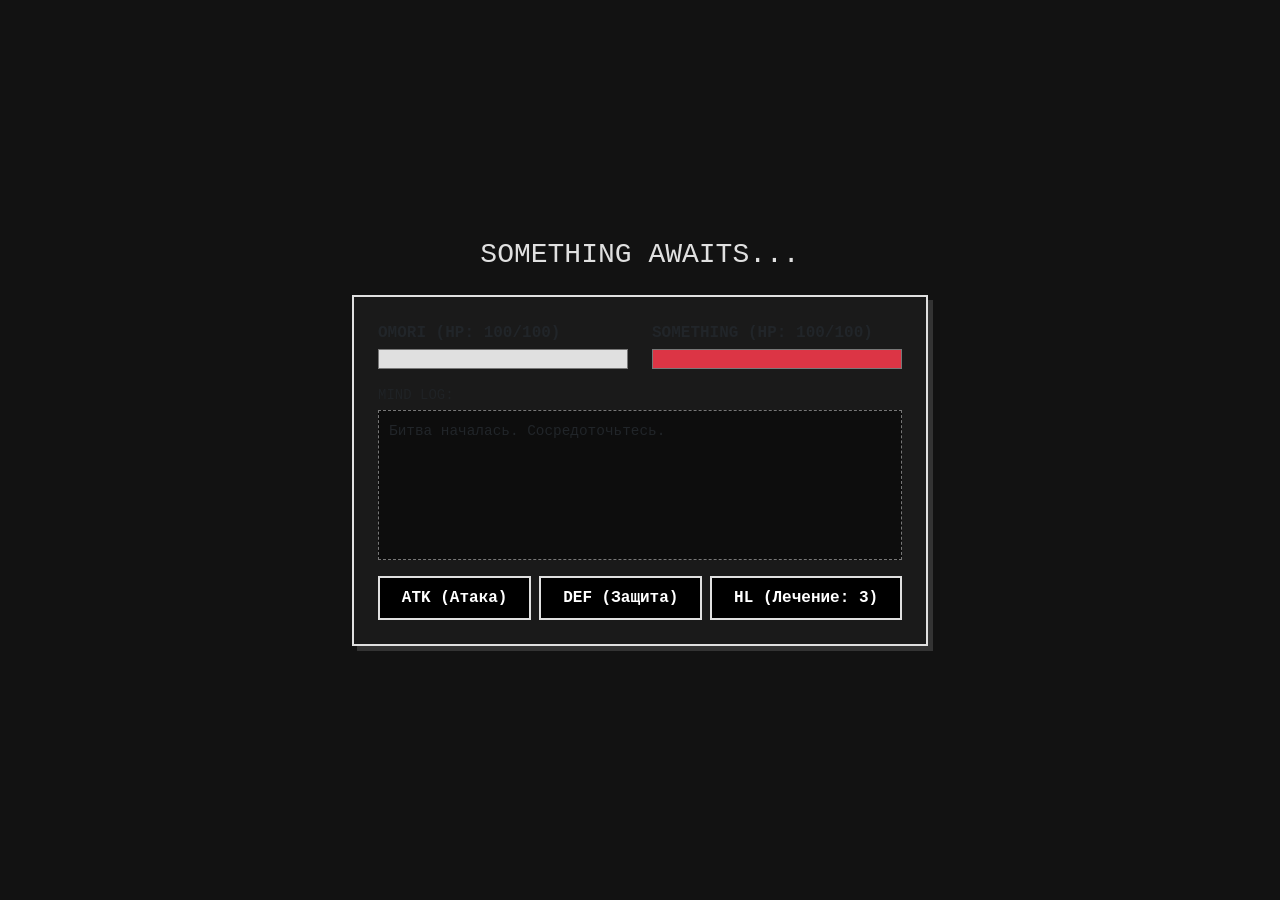
==== index.html @ 1bbdb25f "first commit" ====
<!DOCTYPE html>
<html lang="ru">
<head>
    <meta charset="UTF-8">
    <meta name="viewport" content="width=device-width, initial-scale=1.0">
    <title>OMORI Battle - Task 1</title>
    <link href="https://cdn.jsdelivr.net/npm/bootstrap@5.3.3/dist/css/bootstrap.min.css" rel="stylesheet">
    <style>
        body {
            background-color: #121212;
            color: #e0e0e0;
            font-family: 'Courier New', Courier, monospace;
        }
        .omori-card {
            background-color: #1a1a1a;
            border: 2px solid #e0e0e0;
            border-radius: 0px;
            box-shadow: 5px 5px 0px #333;
        }
        .btn-omori {
            background-color: #000;
            color: #fff;
            border: 2px solid #e0e0e0;
            border-radius: 0px;
            font-weight: bold;
            transition: 0.1s;
        }
        .btn-omori:hover:not(:disabled) {
            background-color: #e0e0e0;
            color: #000;
        }
        .btn-omori:disabled {
            background-color: #333;
            color: #777;
            border-color: #555;
        }
        .progress {
            background-color: #333;
            border-radius: 0;
            height: 20px;
            border: 1px solid #777;
        }
        .progress-bar {
            background-color: #e0e0e0;
        }
        .log-box {
            background-color: #0d0d0d;
            border: 1px dashed #777;
            height: 150px;
            overflow-y: auto;
            font-size: 0.9rem;
            padding: 10px;
        }
    </style>
</head>
<body class="p-4 d-flex justify-content-center align-items-center min-vh-100">

    <div class="container" style="max-width: 600px;">
        <h3 class="text-center mb-4 text-uppercase tracking-wide">SOMETHING AWAITS...</h3>
        
        <div class="card omori-card p-4 mb-3">
            <div class="row mb-3">
                <div class="col-6">
                    <p class="mb-1 fw-bold">OMORI (HP: <span id="heroHpText">100</span>/100)</p>
                    <div class="progress">
                        <div id="heroHpBar" class="progress-bar" style="width: 100%"></div>
                    </div>
                </div>
                <div class="col-6">
                    <p class="mb-1 fw-bold">SOMETHING (HP: <span id="enemyHpText">100</span>/100)</p>
                    <div class="progress">
                        <div id="enemyHpBar" class="progress-bar bg-danger" style="width: 100%"></div>
                    </div>
                </div>
            </div>

            <div class="mb-3">
                <p class="text-muted mb-1 small">MIND LOG:</p>
                <div id="logBox" class="log-box">
                    <div>Битва началась. Сосредоточьтесь.</div>
                </div>
            </div>

            <div id="actionButtons" class="d-grid gap-2 d-md-flex justify-content-md-between">
                <button id="attackBtn" class="btn btn-omori flex-grow-1 py-2">ATK (Атака)</button>
                <button id="defendBtn" class="btn btn-omori flex-grow-1 py-2">DEF (Защита)</button>
                <button id="healBtn" class="btn btn-omori flex-grow-1 py-2">HL (Лечение: <span id="healCount">3</span>)</button>
            </div>

            <div id="restartContainer" class="d-none mt-3">
                <button id="restartBtn" class="btn btn-light w-100 fw-bold rounded-0">НАЧАТЬ ЗАНОВО (RETRY)</button>
            </div>
        </div>
    </div>

    <script>
        const MAX_HP = 100;
        const HERO_MIN_ATK = 8;
        const HERO_MAX_ATK = 15;
        const ENEMY_MIN_ATK = 5;
        const ENEMY_MAX_ATK = 14;
        const HEAL_AMOUNT = 20;
        const MAX_HEALS = 3;
        const CRIT_CHANCE = 0.1;

        let heroHp = MAX_HP;
        let enemyHp = MAX_HP;
        let healsLeft = MAX_HEALS;
        let isDefending = false;
        let actionLog = ["Битва началась. Сосредоточьтесь."];

        const heroHpText = document.getElementById('heroHpText');
        const heroHpBar = document.getElementById('heroHpBar');
        const enemyHpText = document.getElementById('enemyHpText');
        const enemyHpBar = document.getElementById('enemyHpBar');
        const logBox = document.getElementById('logBox');
        const healCountSpan = document.getElementById('healCount');
        const actionButtons = document.getElementById('actionButtons');
        const restartContainer = document.getElementById('restartContainer');

        function getRandomInt(min, max) {
            return Math.floor(Math.random() * (max - min + 1)) + min;
        }

        function updateUI() {
            heroHpText.textContent = heroHp;
            heroHpBar.style.width = Math.max(0, heroHp) + '%';
            
            enemyHpText.textContent = enemyHp;
            enemyHpBar.style.width = Math.max(0, enemyHp) + '%';
            
            healCountSpan.textContent = healsLeft;

            logBox.innerHTML = actionLog.map(msg => `<div>${msg}</div>`).join('');
            logBox.scrollTop = logBox.scrollHeight;
        }

        function pushLog(message) {
            actionLog.push(message);
            if (actionLog.length > 5) {
                actionLog.shift();
            }
        }

        function enemyTurn() {
            if (checkGameOver()) return;

            let damage = getRandomInt(ENEMY_MIN_ATK, ENEMY_MAX_ATK);
            let isCrit = Math.random() < CRIT_CHANCE;

            if (isCrit && !isDefending) {
                damage *= 2;
                pushLog(`[КРИТ!] Враг наносит яростный удар на ${damage} урона!`);
            } else if (isDefending || damage < 7) {
                if (isDefending) {
                    damage = Math.floor(damage / 2);
                    pushLog(`Омори защитился! Урон уменьшен до ${damage}.`);
                } else {
                    pushLog(`Враг нанес слабый удар на ${damage} урона.`);
                }
            } else {
                pushLog(`Враг атакует и наносит ${damage} урона.`);
            }

            heroHp -= damage;
            if (heroHp < 0) heroHp = 0;

            isDefending = false;
            checkGameOver();
            updateUI();
        }

        function checkGameOver() {
            if (heroHp <= 0 || enemyHp <= 0) {
                if (heroHp <= 0 && enemyHp <= 0) {
                    pushLog("Ничья... Вы оба пали во тьму.");
                } else if (heroHp <= 0) {
                    pushLog("Вы проиграли... Преодолейте свой страх в следующий раз.");
                } else if (enemyHp <= 0) {
                    pushLog("ПОБЕДА! Враг рассеян в темноте.");
                }
                
                actionButtons.classList.add('d-none');
                restartContainer.classList.remove('d-none');
                return true;
            }
            return false;
        }

        document.getElementById('attackBtn').addEventListener('click', () => {
            let damage = getRandomInt(HERO_MIN_ATK, HERO_MAX_ATK);
            enemyHp -= damage;
            if (enemyHp < 0) enemyHp = 0;

            pushLog(`Омори атакует и наносит ${damage} урона.`);
            
            if (!checkGameOver()) {
                setTimeout(enemyTurn, 400);
            }
            updateUI();
        });

        document.getElementById('defendBtn').addEventListener('click', () => {
            isDefending = true;
            pushLog("Омори принимает защитную стойку.");

            if (!checkGameOver()) {
                setTimeout(enemyTurn, 400);
            }
            updateUI();
        });

        document.getElementById('healBtn').addEventListener('click', () => {
            if (healsLeft > 0 && heroHp < MAX_HP) {
                heroHp += HEAL_AMOUNT;
                if (heroHp > MAX_HP) heroHp = MAX_HP;
                healsLeft--;
                pushLog(`Омори восстановил ${HEAL_AMOUNT} HP. Осталось лечений: ${healsLeft}`);
                
                if (!checkGameOver()) {
                    setTimeout(enemyTurn, 400);
                }
            } else {
                pushLog("Лечение невозможно: здоровье полное или кончились заряды!");
            }
            updateUI();
        });

        document.getElementById('restartBtn').addEventListener('click', () => {
            heroHp = MAX_HP;
            enemyHp = MAX_HP;
            healsLeft = MAX_HEALS;
            isDefending = false;
            actionLog = ["Вы проснулись снова. Начинайте бой."];

            restartContainer.classList.add('d-none');
            actionButtons.classList.remove('d-none');
            updateUI();
        });

        updateUI();
    </script>
</body>
</html>
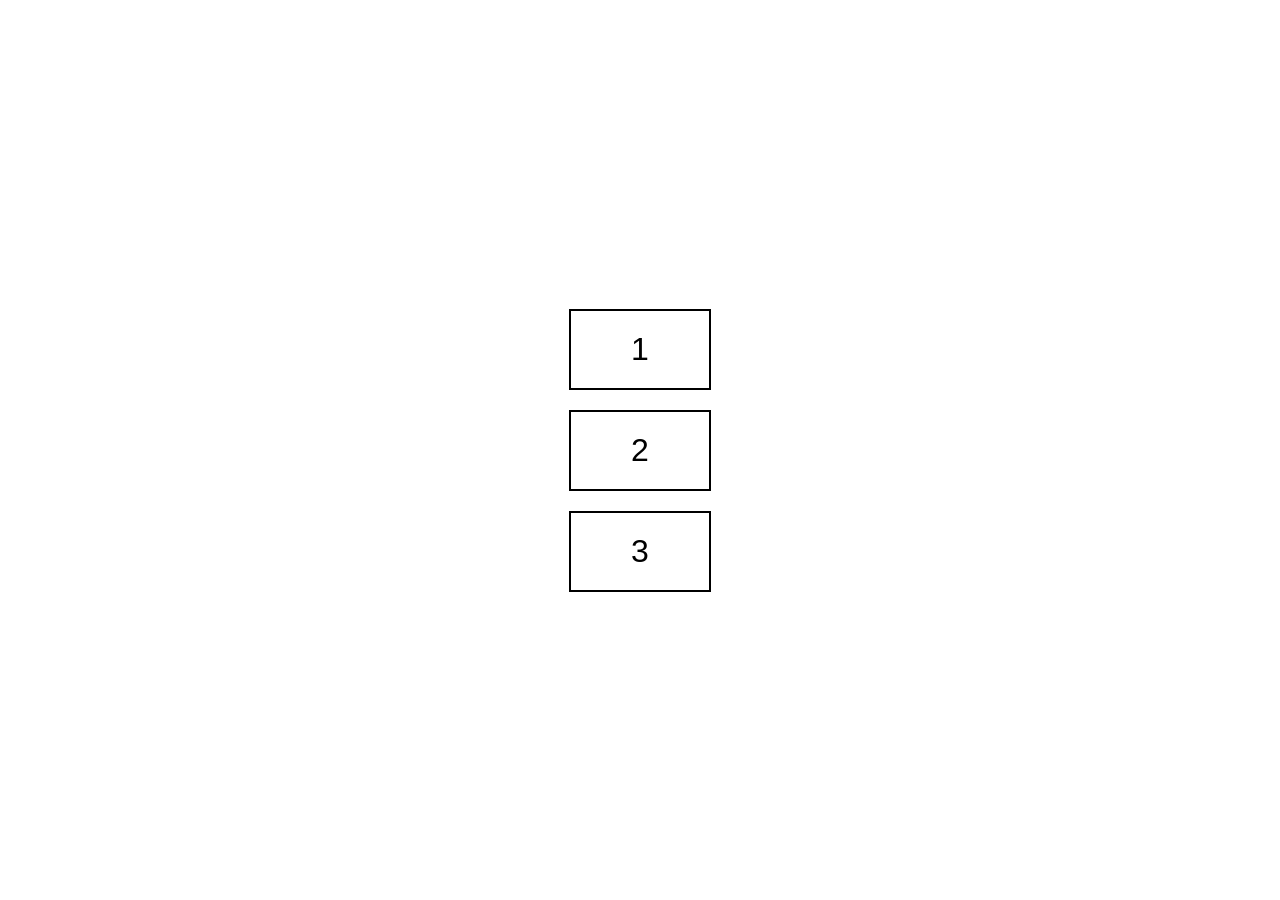
==== commit 235459f8: "index" ====
--- a/index.html
+++ b/index.html
@@ -1,244 +1,41 @@
 <!DOCTYPE html>
-<html lang="ru">
+<html lang="en">
 <head>
     <meta charset="UTF-8">
     <meta name="viewport" content="width=device-width, initial-scale=1.0">
-    <title>OMORI Battle - Task 1</title>
-    <link href="https://cdn.jsdelivr.net/npm/bootstrap@5.3.3/dist/css/bootstrap.min.css" rel="stylesheet">
+    <title>Assignment 5</title>
     <style>
         body {
-            background-color: #121212;
-            color: #e0e0e0;
-            font-family: 'Courier New', Courier, monospace;
+            display: flex;
+            flex-direction: column;
+            justify-content: center;
+            align-items: center;
+            height: 100vh;
+            margin: 0;
+            font-family: sans-serif;
+            gap: 20px;
         }
-        .omori-card {
-            background-color: #1a1a1a;
-            border: 2px solid #e0e0e0;
-            border-radius: 0px;
-            box-shadow: 5px 5px 0px #333;
+        .btn {
+            font-size: 2rem;
+            padding: 20px 60px;
+            cursor: pointer;
+            text-decoration: none;
+            color: black;
+            border: 2px solid black;
+            background: white;
+            text-align: center;
         }
-        .btn-omori {
-            background-color: #000;
-            color: #fff;
-            border: 2px solid #e0e0e0;
-            border-radius: 0px;
-            font-weight: bold;
-            transition: 0.1s;
-        }
-        .btn-omori:hover:not(:disabled) {
-            background-color: #e0e0e0;
-            color: #000;
-        }
-        .btn-omori:disabled {
-            background-color: #333;
-            color: #777;
-            border-color: #555;
-        }
-        .progress {
-            background-color: #333;
-            border-radius: 0;
-            height: 20px;
-            border: 1px solid #777;
-        }
-        .progress-bar {
-            background-color: #e0e0e0;
-        }
-        .log-box {
-            background-color: #0d0d0d;
-            border: 1px dashed #777;
-            height: 150px;
-            overflow-y: auto;
-            font-size: 0.9rem;
-            padding: 10px;
+        .btn:hover {
+            background: black;
+            color: white;
         }
     </style>
 </head>
-<body class="p-4 d-flex justify-content-center align-items-center min-vh-100">
+<body>
 
-    <div class="container" style="max-width: 600px;">
-        <h3 class="text-center mb-4 text-uppercase tracking-wide">SOMETHING AWAITS...</h3>
-        
-        <div class="card omori-card p-4 mb-3">
-            <div class="row mb-3">
-                <div class="col-6">
-                    <p class="mb-1 fw-bold">OMORI (HP: <span id="heroHpText">100</span>/100)</p>
-                    <div class="progress">
-                        <div id="heroHpBar" class="progress-bar" style="width: 100%"></div>
-                    </div>
-                </div>
-                <div class="col-6">
-                    <p class="mb-1 fw-bold">SOMETHING (HP: <span id="enemyHpText">100</span>/100)</p>
-                    <div class="progress">
-                        <div id="enemyHpBar" class="progress-bar bg-danger" style="width: 100%"></div>
-                    </div>
-                </div>
-            </div>
+    <a href="task1.html" class="btn">1</a>
+    <a href="task2.html" class="btn">2</a>
+    <a href="task3.html" class="btn">3</a>
 
-            <div class="mb-3">
-                <p class="text-muted mb-1 small">MIND LOG:</p>
-                <div id="logBox" class="log-box">
-                    <div>Битва началась. Сосредоточьтесь.</div>
-                </div>
-            </div>
-
-            <div id="actionButtons" class="d-grid gap-2 d-md-flex justify-content-md-between">
-                <button id="attackBtn" class="btn btn-omori flex-grow-1 py-2">ATK (Атака)</button>
-                <button id="defendBtn" class="btn btn-omori flex-grow-1 py-2">DEF (Защита)</button>
-                <button id="healBtn" class="btn btn-omori flex-grow-1 py-2">HL (Лечение: <span id="healCount">3</span>)</button>
-            </div>
-
-            <div id="restartContainer" class="d-none mt-3">
-                <button id="restartBtn" class="btn btn-light w-100 fw-bold rounded-0">НАЧАТЬ ЗАНОВО (RETRY)</button>
-            </div>
-        </div>
-    </div>
-
-    <script>
-        const MAX_HP = 100;
-        const HERO_MIN_ATK = 8;
-        const HERO_MAX_ATK = 15;
-        const ENEMY_MIN_ATK = 5;
-        const ENEMY_MAX_ATK = 14;
-        const HEAL_AMOUNT = 20;
-        const MAX_HEALS = 3;
-        const CRIT_CHANCE = 0.1;
-
-        let heroHp = MAX_HP;
-        let enemyHp = MAX_HP;
-        let healsLeft = MAX_HEALS;
-        let isDefending = false;
-        let actionLog = ["Битва началась. Сосредоточьтесь."];
-
-        const heroHpText = document.getElementById('heroHpText');
-        const heroHpBar = document.getElementById('heroHpBar');
-        const enemyHpText = document.getElementById('enemyHpText');
-        const enemyHpBar = document.getElementById('enemyHpBar');
-        const logBox = document.getElementById('logBox');
-        const healCountSpan = document.getElementById('healCount');
-        const actionButtons = document.getElementById('actionButtons');
-        const restartContainer = document.getElementById('restartContainer');
-
-        function getRandomInt(min, max) {
-            return Math.floor(Math.random() * (max - min + 1)) + min;
-        }
-
-        function updateUI() {
-            heroHpText.textContent = heroHp;
-            heroHpBar.style.width = Math.max(0, heroHp) + '%';
-            
-            enemyHpText.textContent = enemyHp;
-            enemyHpBar.style.width = Math.max(0, enemyHp) + '%';
-            
-            healCountSpan.textContent = healsLeft;
-
-            logBox.innerHTML = actionLog.map(msg => `<div>${msg}</div>`).join('');
-            logBox.scrollTop = logBox.scrollHeight;
-        }
-
-        function pushLog(message) {
-            actionLog.push(message);
-            if (actionLog.length > 5) {
-                actionLog.shift();
-            }
-        }
-
-        function enemyTurn() {
-            if (checkGameOver()) return;
-
-            let damage = getRandomInt(ENEMY_MIN_ATK, ENEMY_MAX_ATK);
-            let isCrit = Math.random() < CRIT_CHANCE;
-
-            if (isCrit && !isDefending) {
-                damage *= 2;
-                pushLog(`[КРИТ!] Враг наносит яростный удар на ${damage} урона!`);
-            } else if (isDefending || damage < 7) {
-                if (isDefending) {
-                    damage = Math.floor(damage / 2);
-                    pushLog(`Омори защитился! Урон уменьшен до ${damage}.`);
-                } else {
-                    pushLog(`Враг нанес слабый удар на ${damage} урона.`);
-                }
-            } else {
-                pushLog(`Враг атакует и наносит ${damage} урона.`);
-            }
-
-            heroHp -= damage;
-            if (heroHp < 0) heroHp = 0;
-
-            isDefending = false;
-            checkGameOver();
-            updateUI();
-        }
-
-        function checkGameOver() {
-            if (heroHp <= 0 || enemyHp <= 0) {
-                if (heroHp <= 0 && enemyHp <= 0) {
-                    pushLog("Ничья... Вы оба пали во тьму.");
-                } else if (heroHp <= 0) {
-                    pushLog("Вы проиграли... Преодолейте свой страх в следующий раз.");
-                } else if (enemyHp <= 0) {
-                    pushLog("ПОБЕДА! Враг рассеян в темноте.");
-                }
-                
-                actionButtons.classList.add('d-none');
-                restartContainer.classList.remove('d-none');
-                return true;
-            }
-            return false;
-        }
-
-        document.getElementById('attackBtn').addEventListener('click', () => {
-            let damage = getRandomInt(HERO_MIN_ATK, HERO_MAX_ATK);
-            enemyHp -= damage;
-            if (enemyHp < 0) enemyHp = 0;
-
-            pushLog(`Омори атакует и наносит ${damage} урона.`);
-            
-            if (!checkGameOver()) {
-                setTimeout(enemyTurn, 400);
-            }
-            updateUI();
-        });
-
-        document.getElementById('defendBtn').addEventListener('click', () => {
-            isDefending = true;
-            pushLog("Омори принимает защитную стойку.");
-
-            if (!checkGameOver()) {
-                setTimeout(enemyTurn, 400);
-            }
-            updateUI();
-        });
-
-        document.getElementById('healBtn').addEventListener('click', () => {
-            if (healsLeft > 0 && heroHp < MAX_HP) {
-                heroHp += HEAL_AMOUNT;
-                if (heroHp > MAX_HP) heroHp = MAX_HP;
-                healsLeft--;
-                pushLog(`Омори восстановил ${HEAL_AMOUNT} HP. Осталось лечений: ${healsLeft}`);
-                
-                if (!checkGameOver()) {
-                    setTimeout(enemyTurn, 400);
-                }
-            } else {
-                pushLog("Лечение невозможно: здоровье полное или кончились заряды!");
-            }
-            updateUI();
-        });
-
-        document.getElementById('restartBtn').addEventListener('click', () => {
-            heroHp = MAX_HP;
-            enemyHp = MAX_HP;
-            healsLeft = MAX_HEALS;
-            isDefending = false;
-            actionLog = ["Вы проснулись снова. Начинайте бой."];
-
-            restartContainer.classList.add('d-none');
-            actionButtons.classList.remove('d-none');
-            updateUI();
-        });
-
-        updateUI();
-    </script>
 </body>
 </html>
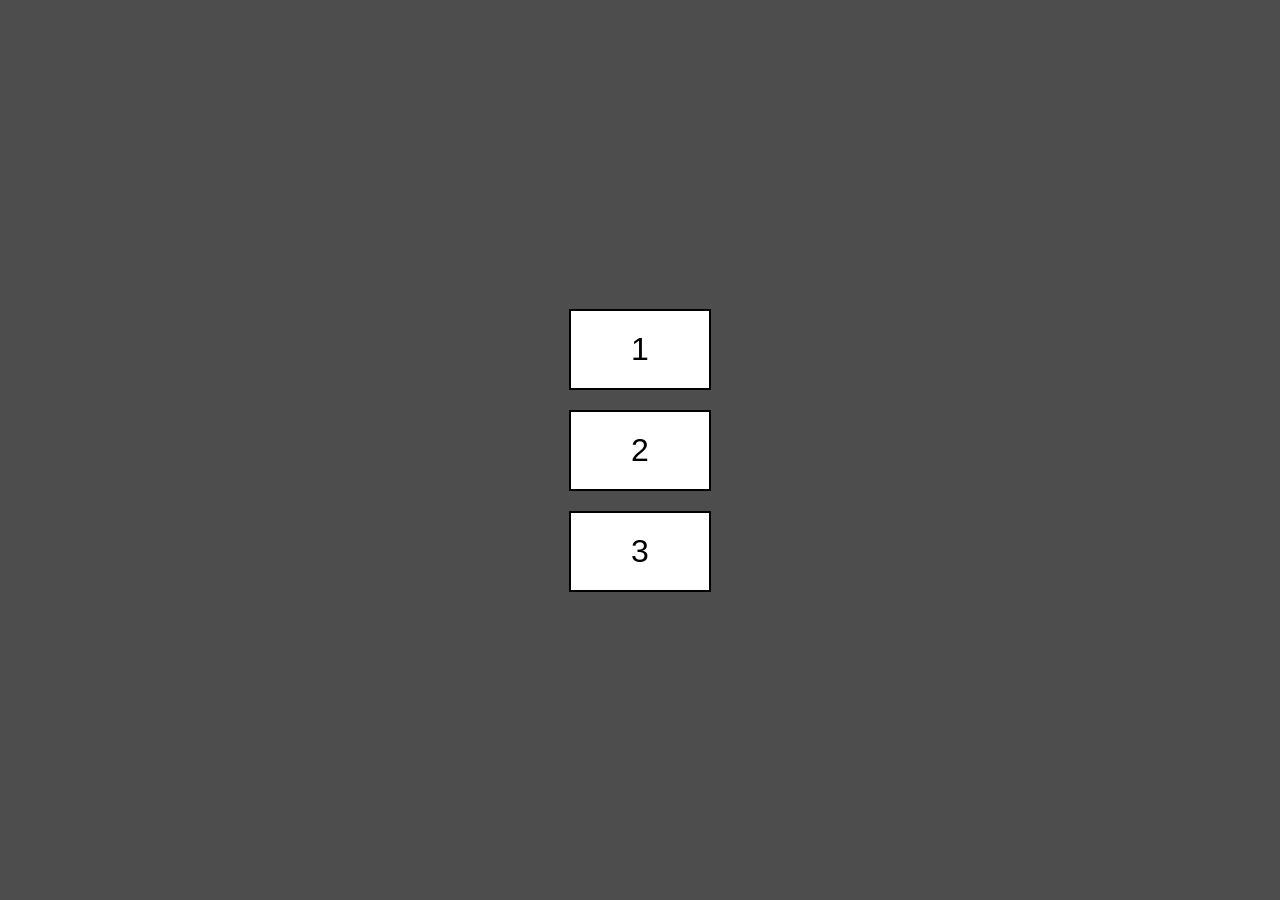
==== commit d91e15d4: "t2_final" ====
--- a/index.html
+++ b/index.html
@@ -14,6 +14,7 @@
             margin: 0;
             font-family: sans-serif;
             gap: 20px;
+            background-color: #4d4d4d;
         }
         .btn {
             font-size: 2rem;
@@ -33,9 +34,9 @@
 </head>
 <body>
 
-    <a href="task1.html" class="btn">1</a>
-    <a href="task2.html" class="btn">2</a>
-    <a href="task3.html" class="btn">3</a>
+    <a href="task1/task1.html" class="btn">1</a>
+    <a href="task2/task2.html" class="btn">2</a>
+    <a href="task3/task3.html" class="btn">3</a>
 
 </body>
 </html>
